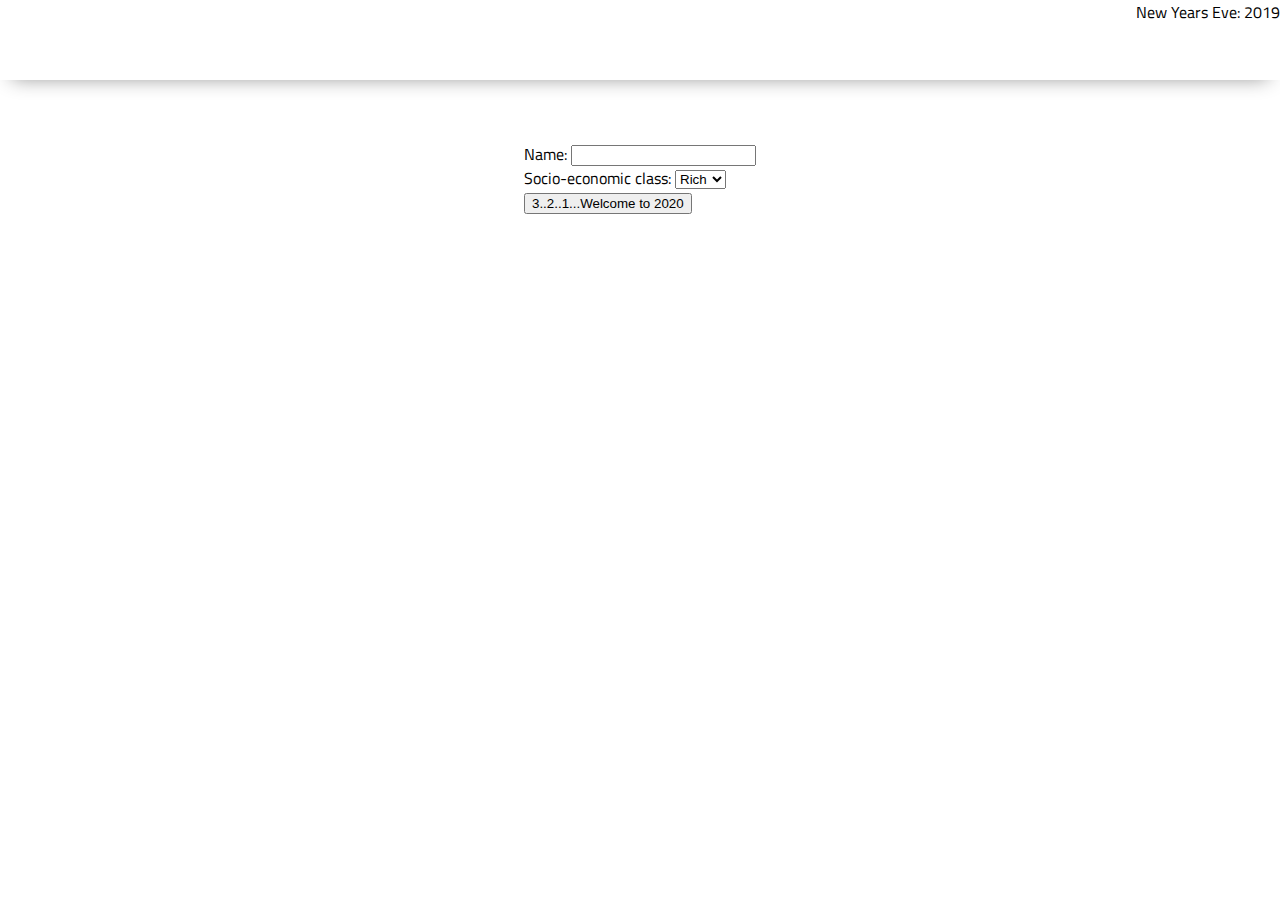
==== index.html @ 0502adc1 "initial commit" ====
<!DOCTYPE html>
<html lang="en">

<head>
    <meta charset="UTF-8">
    <meta name="viewport" content="width=device-width, initial-scale=1.0">
    <meta http-equiv="X-UA-Compatible" content="ie=edge">
    <link href="https://fonts.googleapis.com/css2?family=Titillium+Web:wght@300&display=swap" rel="stylesheet">
    <link rel="stylesheet" href="styles/reset.css">
    <link rel="stylesheet" href="styles/style.css">
    <link rel="stylesheet" href="styles/home.css">
    <title>Document</title>
</head>

<body>
    <header>
       New Years Eve: 2019
    </header>
    <main>
        <section class="main-section">
         <form>
             <label>Name:
                 <input name="name">
             </label>
             <label>
                 Socio-economic class:
                 <select name="class">
                     <option value="rich">Rich</option>
                     <option value="poor">Poor</option>
                 </select>
              
             </label>
             <button>3..2..1...Welcome to 2020</button>
         </form>
        </section>
    </main>
    <footer>
  
    </footer>

    <script type="module" src="start.js"></script>
</body>

</html>
---- styles/style.css ----
body {
    --color1: #ffffff;
    --color2: #ffffff;
    --color3: #ffffff;
    --color4: #ffffff;
    --color5: #ffffff;

    /* https://coolors.co/generate and click export -> scss to get the colors to copy and paste below*/
    /* --color1: hsla(349, 69%, 76%, 1);
    --color2: hsla(207, 67%, 44%, 1);
    --color3: hsla(200, 61%, 56%, 1);
    --color4: hsla(187, 41%, 94%, 1);
    --color5: hsla(170, 28%, 95%, 1); */

    /* --color1: hsla(45, 86%, 83%, 1);
    --color2: hsla(135, 65%, 98%, 1);
    --color3: hsla(315, 37%, 86%, 1);
    --color4: hsla(45, 73%, 98%, 1);
    --color5: hsla(224, 40%, 79%, 1); */
    
    --header-height: 80px;
    --shadow: 0px 10px 20px -12px rgba(0,0,0,0.45);
    --gutter: 30px;
    --footer-height: 25px;
    
    font-family: 'Titillium Web', sans-serif;
    background-color: var(--color2);
}

main {
    display: flex;
    flex-direction: column;
    justify-content: center;
    align-items: center;
    margin-bottom: calc(var(--footer-height));
}

section {
    background-color: var(--color5);
    width: 1000px;
    max-width: 80%;
    display: flex;
    flex-direction: column;
    justify-content: center;
    align-items: center;
    padding-top: var(--gutter);
    padding-bottom: var(--gutter);
    margin-top: var(--gutter);
    margin-bottom: var(--gutter);
    border: solid 2px var(--color1);
}

header {
    display: flex;
    justify-content: flex-end;
    background-color: var(--color3);
    height: var(--header-height);
    box-shadow: var(--shadow);
}

footer {
    display: flex;
    justify-content: flex-end;
    background-color: var(--color3);
    box-shadow: var(--shadow);
}
label{
    display: block;
}


h2 {
    font-size: 1.8rem;
    font-weight: bold;
}

.gutter-right {
    margin-right: 20px;
}

.main-logo {
    animation: pulse 5s infinite ease-in-out;
}

header img {
    height: var(--header-height);
}



content {
    width: 80%;
}

p {
    margin: var(--gutter);
}
  
footer {
    position: fixed;
    width: 100%;
    bottom: 0;
    height: var(--footer-height);
    display: flex;
    justify-content: flex-end;
    background-color: var(--color3);
    box-shadow: var(--shadow);
}
  
  @keyframes pulse {
    20% {
      transform: rotate3d(-10, -10, -10, 50deg) scale(1.2);
    }

    40% {
        transform: rotate3d(10, 10, -10, 50deg) scale(1);
    }

    60% {
        transform: rotate3d(-10, 10, 10, 50deg) scale(1.2);
      }

    80% {
        transform: rotate3d(10, 10, 10, 50deg) scale(1);
    }

  }
---- styles/home.css ----
/* add home page styles here */
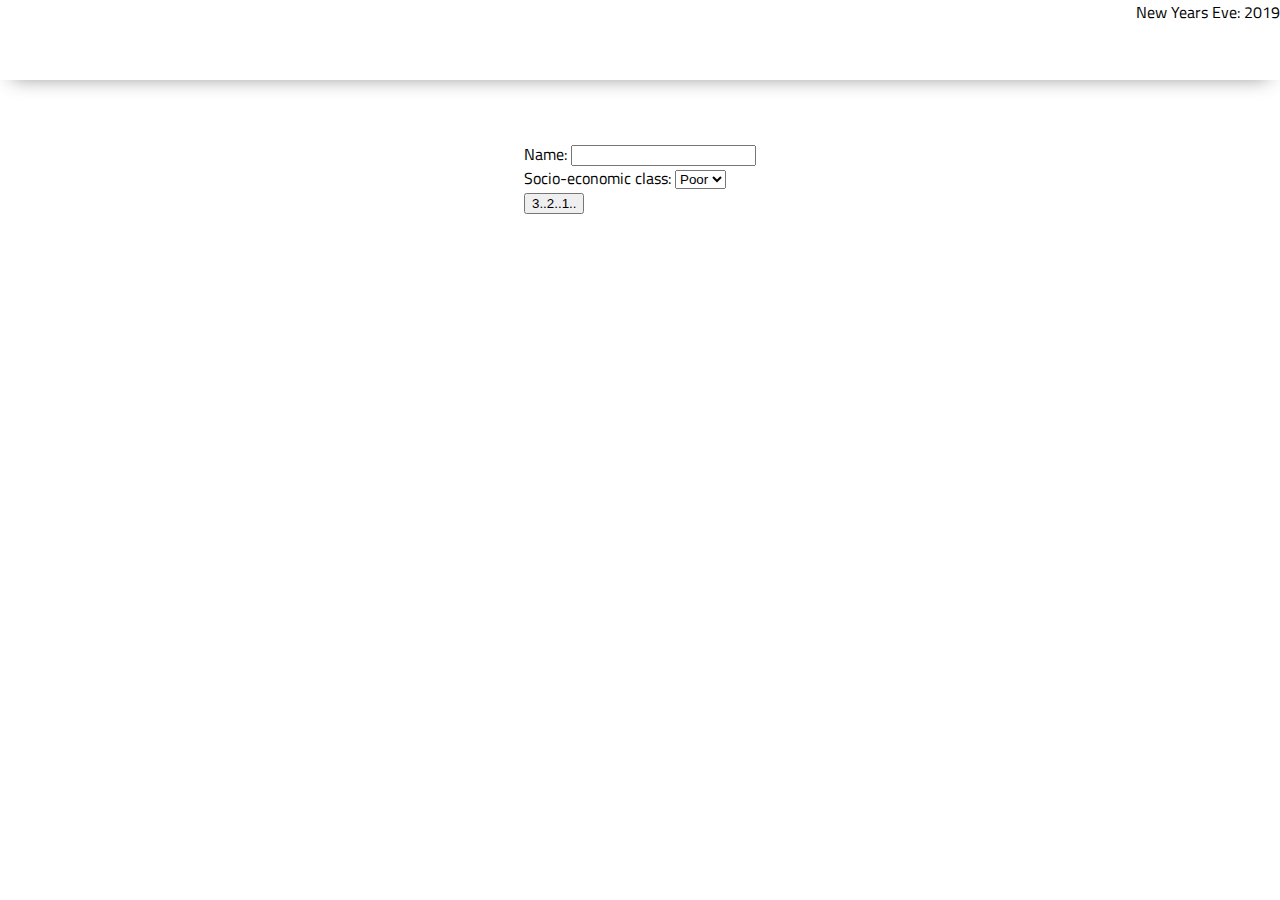
==== commit dee034e1: "did lots of stuff" ====
--- a/index.html
+++ b/index.html
@@ -24,13 +24,14 @@
              </label>
              <label>
                  Socio-economic class:
-                 <select name="class">
+                 <select name="class">  
+                     <option value="poor">Poor</option>
                      <option value="rich">Rich</option>
-                     <option value="poor">Poor</option>
+                   
                  </select>
               
              </label>
-             <button>3..2..1...Welcome to 2020</button>
+             <button>3..2..1..</button>
          </form>
         </section>
     </main>
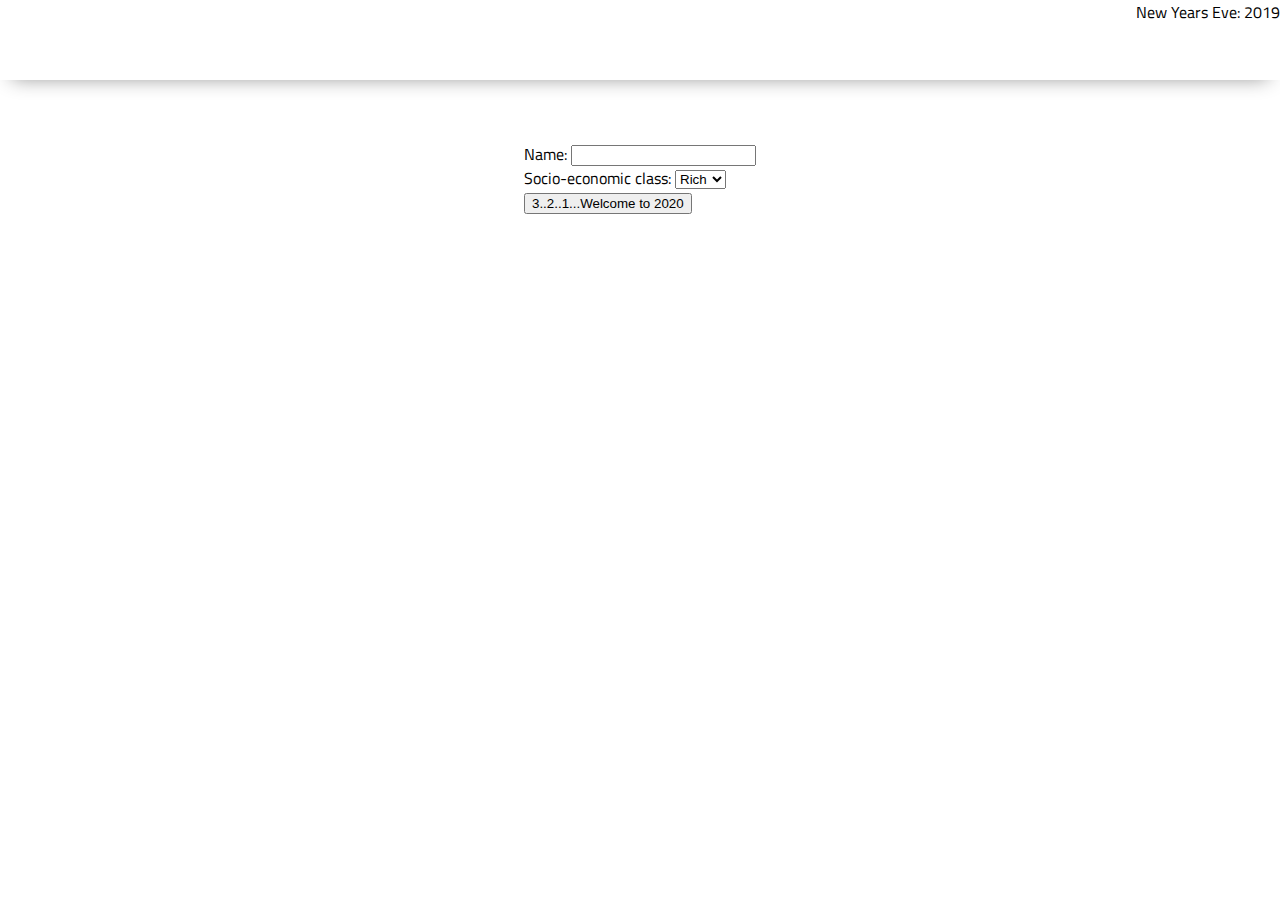
==== commit 78e5a6cf: "Merge pull request #1 from Evan-Finkelstein/dev1" ====
--- a/index.html
+++ b/index.html
@@ -24,14 +24,13 @@
              </label>
              <label>
                  Socio-economic class:
-                 <select name="class">  
+                 <select name="class">
+                     <option value="rich">Rich</option>
                      <option value="poor">Poor</option>
-                     <option value="rich">Rich</option>
-                   
                  </select>
               
              </label>
-             <button>3..2..1..</button>
+             <button>3..2..1...Welcome to 2020</button>
          </form>
         </section>
     </main>
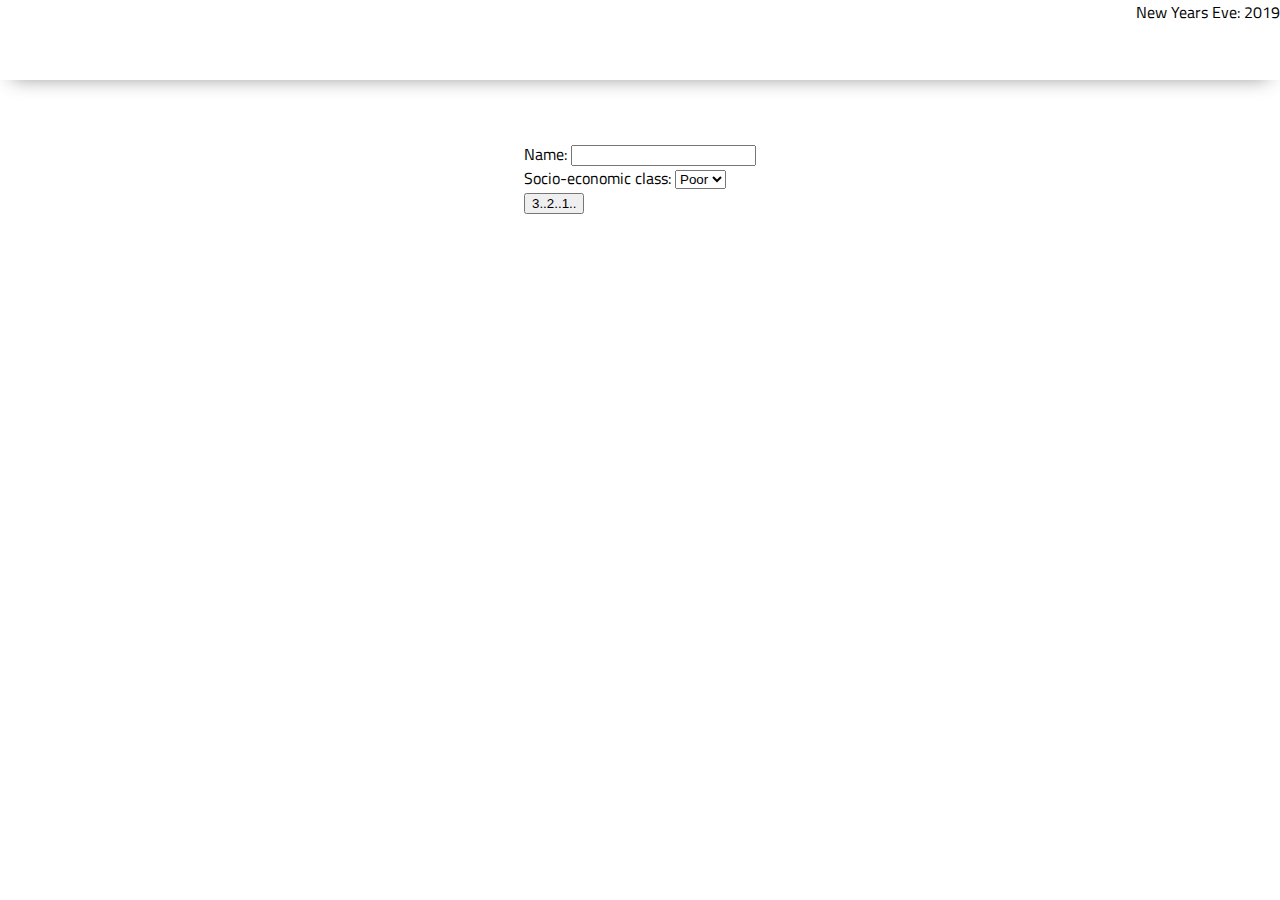
==== commit e4490f8d: "Merge pull request #2 from Evan-Finkelstein/dev1" ====
--- a/index.html
+++ b/index.html
@@ -24,13 +24,14 @@
              </label>
              <label>
                  Socio-economic class:
-                 <select name="class">
+                 <select name="class">  
+                     <option value="poor">Poor</option>
                      <option value="rich">Rich</option>
-                     <option value="poor">Poor</option>
+                   
                  </select>
               
              </label>
-             <button>3..2..1...Welcome to 2020</button>
+             <button>3..2..1..</button>
          </form>
         </section>
     </main>
